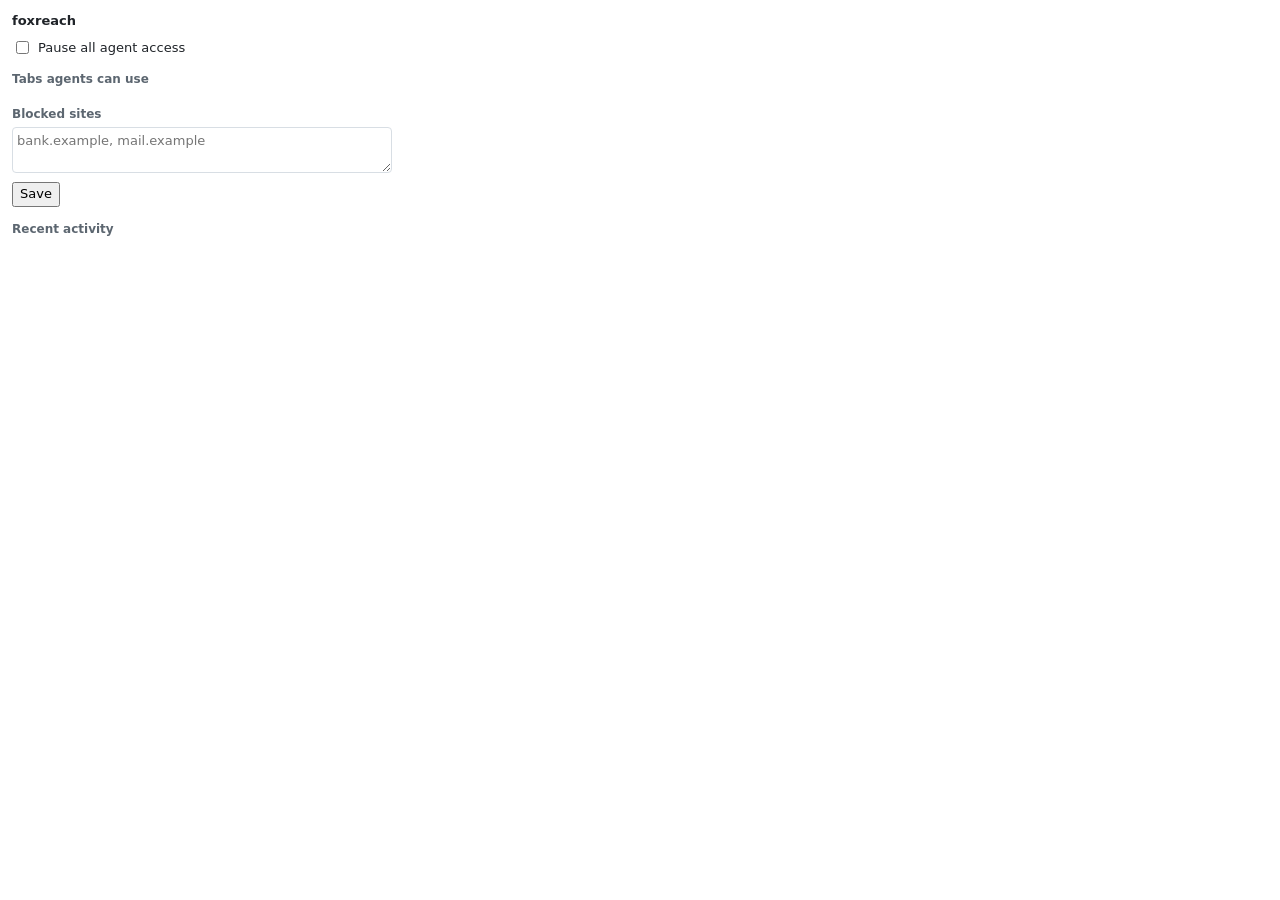
==== extension/popup/popup.html @ a7cdc9eb "Add foxreach: browser control for any MCP agent in LibreWolf A WebExtension and a dependency-free MC" ====
<!doctype html>
<html>
<head>
<meta charset="utf-8">
<title>foxreach</title>
<link rel="stylesheet" href="popup.css">
</head>
<body>
<header>
  <strong>foxreach</strong>
  <span id="status"></span>
</header>
<label class="row"><input type="checkbox" id="paused"> Pause all agent access</label>
<h2>Tabs agents can use</h2>
<ul id="tabs"></ul>
<h2>Blocked sites</h2>
<textarea id="blocked" rows="2" placeholder="bank.example, mail.example" spellcheck="false"></textarea>
<button id="save-blocked">Save</button>
<h2>Recent activity</h2>
<ol id="activity"></ol>
<script src="popup.js"></script>
</body>
</html>
---- extension/popup/popup.css ----
:root {
  color-scheme: light dark;
  --fg: #1f2328;
  --muted: #5c6670;
  --bg: #ffffff;
  --line: #d8dee4;
  --ok: #1a7f37;
  --bad: #c92a2a;
}
@media (prefers-color-scheme: dark) {
  :root {
    --fg: #e6e9ec;
    --muted: #a0a9b2;
    --bg: #1c1e21;
    --line: #3a3f45;
    --ok: #4ac26b;
    --bad: #ff7b72;
  }
}
body { width: 380px; margin: 0; padding: 12px; font: 13px/1.4 system-ui, sans-serif; color: var(--fg); background: var(--bg); }
header { display: flex; justify-content: space-between; align-items: baseline; margin-bottom: 8px; }
#status { color: var(--muted); font-size: 12px; }
#status.ok { color: var(--ok); }
#status.bad { color: var(--bad); }
h2 { margin: 14px 0 4px; font-size: 12px; font-weight: 600; color: var(--muted); }
.row { display: flex; gap: 6px; align-items: center; }
ul, ol { list-style: none; margin: 0; padding: 0; max-height: 170px; overflow-y: auto; }
li { padding: 3px 0; border-bottom: 1px solid var(--line); overflow: hidden; text-overflow: ellipsis; white-space: nowrap; }
#tabs label { display: flex; gap: 6px; align-items: center; overflow: hidden; }
#tabs span { overflow: hidden; text-overflow: ellipsis; }
#activity .fail { color: var(--bad); }
#activity time { color: var(--muted); margin-right: 6px; }
textarea { width: 100%; box-sizing: border-box; font: inherit; background: transparent; color: inherit; border: 1px solid var(--line); border-radius: 4px; padding: 4px; }
button { margin-top: 4px; font: inherit; }
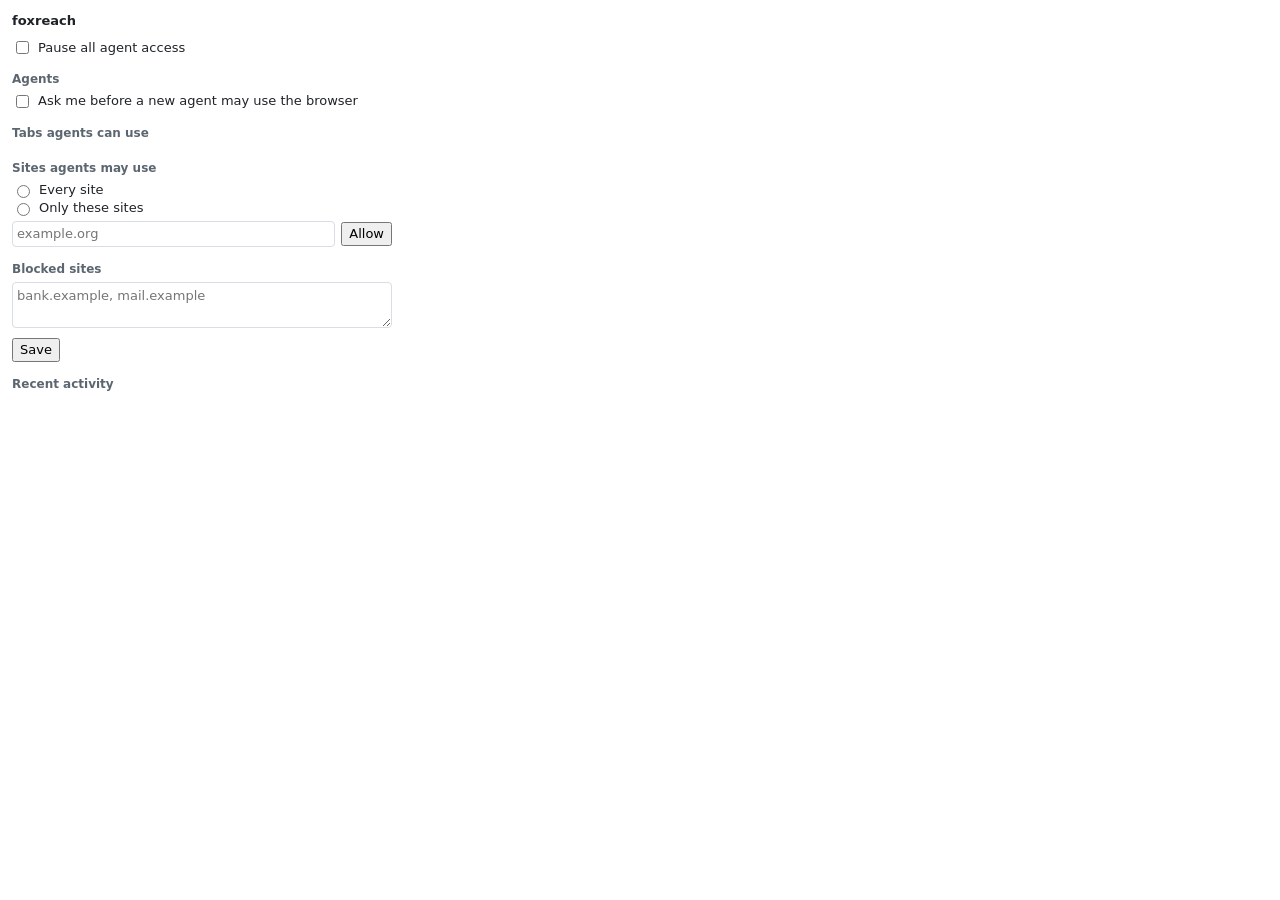
==== commit 2768f7da: "0.3.0: agent approval, site list, single-file program, signing and releases - Per-agent approval in " ====
--- a/extension/popup/popup.html
+++ b/extension/popup/popup.html
@@ -11,8 +11,21 @@
   <span id="status"></span>
 </header>
 <label class="row"><input type="checkbox" id="paused"> Pause all agent access</label>
+<h2>Agents</h2>
+<ul id="agent-requests"></ul>
+<ul id="agents"></ul>
+<label class="row"><input type="checkbox" id="ask"> Ask me before a new agent may use the browser</label>
 <h2>Tabs agents can use</h2>
 <ul id="tabs"></ul>
+<h2>Sites agents may use</h2>
+<label class="row"><input type="radio" name="access" id="access-all"> Every site</label>
+<label class="row"><input type="radio" name="access" id="access-listed"> Only these sites</label>
+<ul id="site-requests"></ul>
+<ul id="sites"></ul>
+<form id="add-site" class="row">
+  <input id="site" placeholder="example.org" spellcheck="false">
+  <button>Allow</button>
+</form>
 <h2>Blocked sites</h2>
 <textarea id="blocked" rows="2" placeholder="bank.example, mail.example" spellcheck="false"></textarea>
 <button id="save-blocked">Save</button>
--- a/extension/popup/popup.css
+++ b/extension/popup/popup.css
@@ -32,3 +32,11 @@
 #activity time { color: var(--muted); margin-right: 6px; }
 textarea { width: 100%; box-sizing: border-box; font: inherit; background: transparent; color: inherit; border: 1px solid var(--line); border-radius: 4px; padding: 4px; }
 button { margin-top: 4px; font: inherit; }
+.line { display: flex; gap: 6px; align-items: center; }
+.line span { flex: 1; overflow: hidden; text-overflow: ellipsis; }
+.line button { margin-top: 0; font-size: 12px; }
+#agent-requests .line, #site-requests .line { font-weight: 600; }
+.unused { opacity: 0.55; }
+#add-site { margin-top: 4px; }
+#add-site input { flex: 1; font: inherit; background: transparent; color: inherit; border: 1px solid var(--line); border-radius: 4px; padding: 3px 4px; }
+#add-site button { margin-top: 0; }
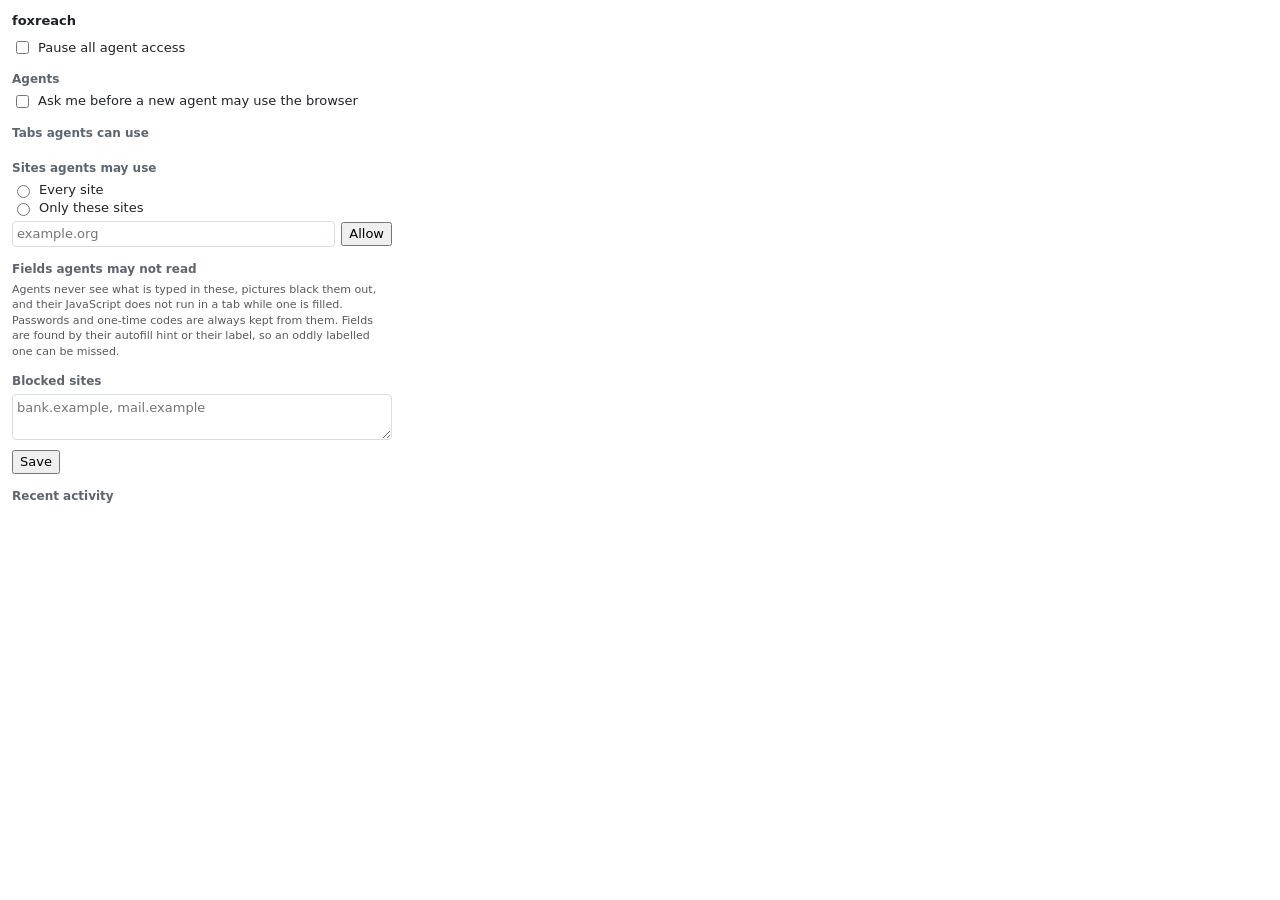
==== commit 1249fe8a: "Fields agents may not read: cards, ID numbers, security answers, and the user's choice The password " ====
--- a/extension/popup/popup.html
+++ b/extension/popup/popup.html
@@ -6,6 +6,11 @@
 <link rel="stylesheet" href="popup.css">
 </head>
 <body>
+<main id="request-view" hidden>
+  <div class="brand"><span class="mark" aria-hidden="true"></span>foxreach <span id="request-status"></span></div>
+  <div id="request-cards"></div>
+  <p class="fineprint">Allow lasts until the agent disconnects. Change these choices any time under the foxreach toolbar button.</p>
+</main>
 <header>
   <strong>foxreach</strong>
   <span id="status"></span>
@@ -26,6 +31,9 @@
   <input id="site" placeholder="example.org" spellcheck="false">
   <button>Allow</button>
 </form>
+<h2>Fields agents may not read</h2>
+<p class="hint">Agents never see what is typed in these, pictures black them out, and their JavaScript does not run in a tab while one is filled. Passwords and one-time codes are always kept from them. Fields are found by their autofill hint or their label, so an oddly labelled one can be missed.</p>
+<div id="hidden-fields"></div>
 <h2>Blocked sites</h2>
 <textarea id="blocked" rows="2" placeholder="bank.example, mail.example" spellcheck="false"></textarea>
 <button id="save-blocked">Save</button>
--- a/extension/popup/popup.css
+++ b/extension/popup/popup.css
@@ -40,3 +40,37 @@
 #add-site { margin-top: 4px; }
 #add-site input { flex: 1; font: inherit; background: transparent; color: inherit; border: 1px solid var(--line); border-radius: 4px; padding: 3px 4px; }
 #add-site button { margin-top: 0; }
+
+/* The request window: a single dialog card instead of the whole settings list. */
+:root { --accent: #c8102e; --accent-fg: #ffffff; --card: #f6f7f8; }
+@media (prefers-color-scheme: dark) {
+  :root { --accent: #e5383b; --card: #24272b; }
+}
+.request-window body { width: auto; padding: 0; background: var(--bg); }
+.request-window body > :not(#request-view):not(script) { display: none !important; }
+#request-view { padding: 18px 20px 16px; border-top: 4px solid var(--accent); }
+#request-view .brand { display: flex; align-items: center; gap: 8px; font-weight: 600; font-size: 13px; color: var(--muted); letter-spacing: 0.02em; }
+#request-view .mark { width: 10px; height: 10px; border-radius: 50%; background: var(--accent); box-shadow: 0 0 0 3px color-mix(in srgb, var(--accent) 25%, transparent); }
+#request-status { font-weight: 400; color: var(--bad); }
+#request-cards { display: flex; flex-direction: column; gap: 12px; margin-top: 14px; }
+.card { background: var(--card); border: 1px solid var(--line); border-radius: 10px; padding: 16px 16px 14px; }
+.card p { margin: 0; }
+.card .kicker { font-size: 15px; font-weight: 600; }
+.card .subject {
+  margin-top: 10px; padding: 8px 10px; border-radius: 6px; background: var(--bg); border: 1px solid var(--line);
+  font: 600 16px/1.3 ui-monospace, "JetBrains Mono", monospace; overflow-wrap: anywhere;
+}
+.card .meta { margin-top: 6px; font-size: 12px; color: var(--muted); }
+.card .explain { margin-top: 10px; font-size: 12.5px; color: var(--muted); }
+.card .actions { display: flex; gap: 8px; justify-content: flex-end; margin-top: 16px; }
+.action {
+  margin: 0; padding: 7px 14px; border-radius: 6px; font: 600 13px/1 system-ui, sans-serif; cursor: pointer;
+  border: 1px solid var(--line); background: transparent; color: var(--fg);
+}
+.action:hover { border-color: var(--muted); }
+.action:focus-visible { outline: 2px solid var(--accent); outline-offset: 2px; }
+.action.ghost { color: var(--muted); }
+.action.primary { background: var(--accent); border-color: var(--accent); color: var(--accent-fg); }
+.action.primary:hover { filter: brightness(1.08); }
+#request-view .fineprint { margin: 14px 2px 0; font-size: 11.5px; color: var(--muted); }
+.hint { margin: 2px 0 6px; font-size: 0.85em; opacity: 0.75; }
